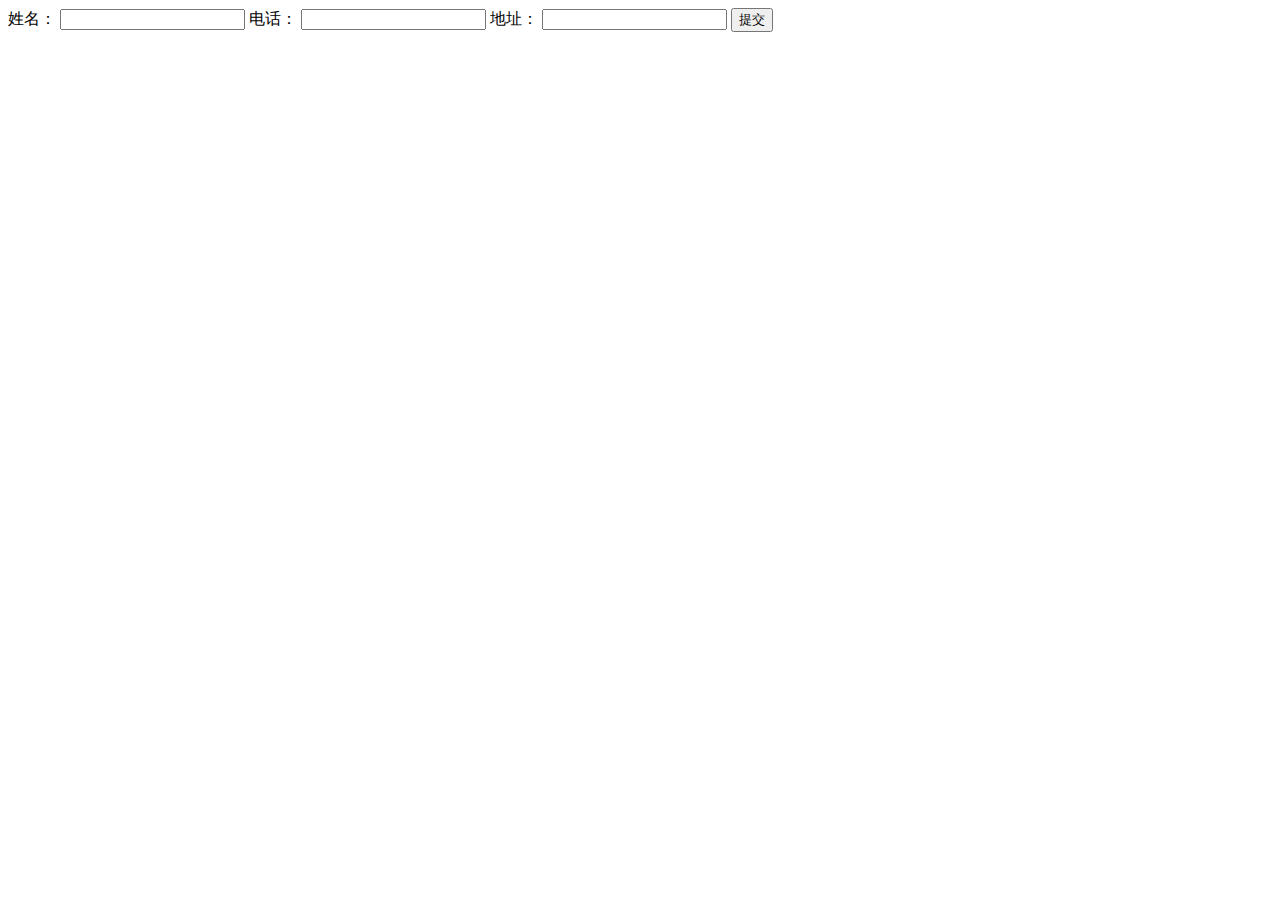
==== database/frontpage.html @ 1202d3cf "开始数据库学习" ====
<!doctype html>
<html lang="en">
<head>
    <meta charset="UTF-8">
    <meta name="viewport"
          content="width=device-width, user-scalable=no, initial-scale=1.0, maximum-scale=1.0, minimum-scale=1.0">
    <meta http-equiv="X-UA-Compatible" content="ie=edge">
    <title>Document</title>
</head>
<body>
<form action="">
    <label for="name">姓名：</label>
    <input type="text" name="name" id="name">

    <label for="phone">电话：</label>
    <input type="number" name="phone" id="phone">

    <label for="address">地址：</label>
    <input type="text" name="address" id="address">

    <button type="submit">提交</button>
</form>
</body>
</html>
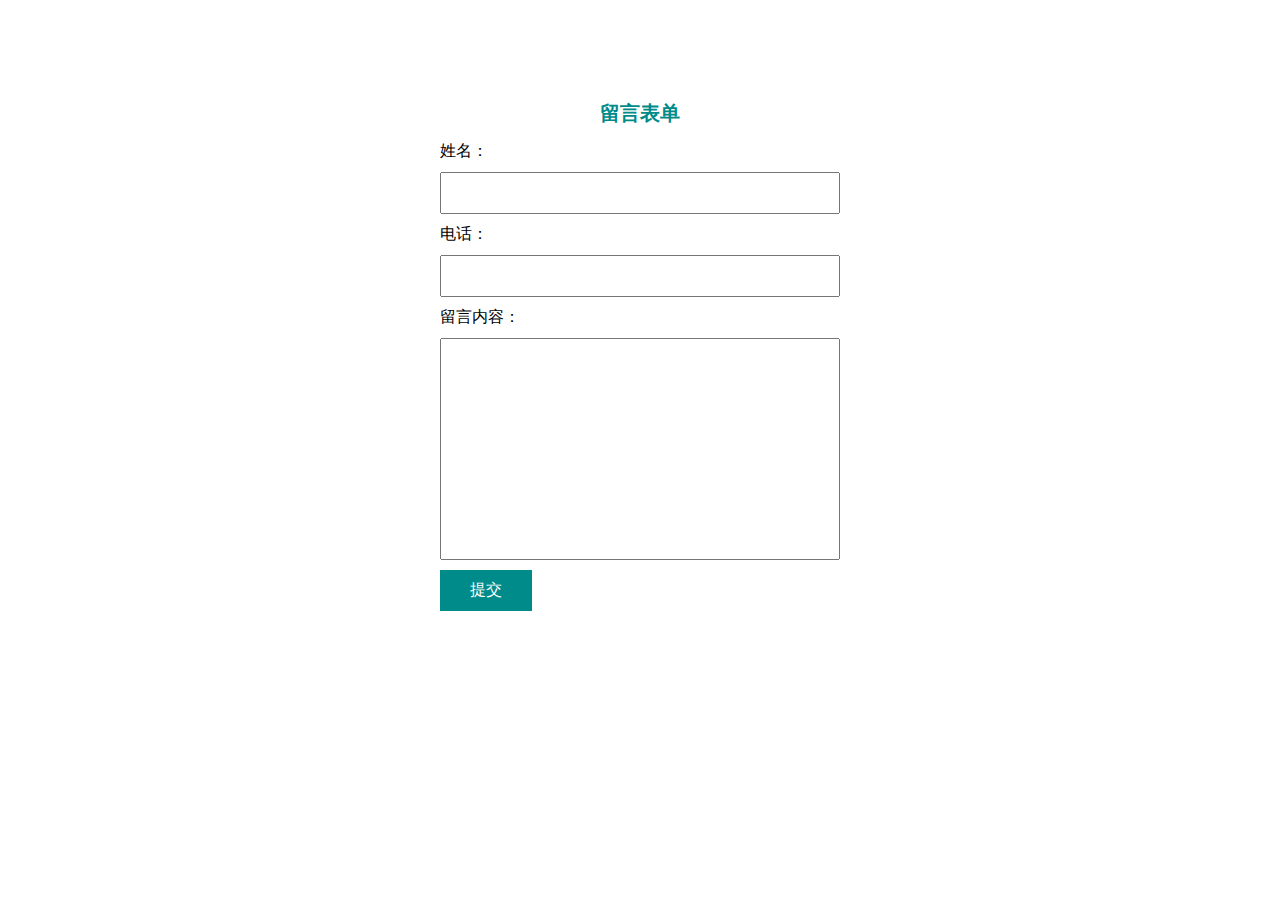
==== commit ef2fa4e3: "数据库创建与数据展示，并添加ignore" ====
--- a/database/frontpage.html
+++ b/database/frontpage.html
@@ -1,22 +1,36 @@
 <!doctype html>
-<html lang="en">
+<html lang="zh">
 <head>
     <meta charset="UTF-8">
     <meta name="viewport"
           content="width=device-width, user-scalable=no, initial-scale=1.0, maximum-scale=1.0, minimum-scale=1.0">
     <meta http-equiv="X-UA-Compatible" content="ie=edge">
     <title>Document</title>
+    <style>
+        form{width: 400px;margin: 100px auto;/*border: 1px solid red*/}
+        legend{text-align: center;font-size: 20px;font-weight: bold;color: darkcyan;
+            margin-bottom: 14px;}
+        label{display: block}
+        input{text-indent:2em;display: block;width: 100%;height: 42px;box-sizing: border-box;margin: 10px 0}
+        button[type=submit]{padding: 10px 30px;color: #fff;font-size: 16px;border: none;
+            background: darkcyan;cursor:pointer}
+        textarea[name=comment]{
+            display: block;max-width: 100%; width: 100%;text-indent: 2em;margin: 10px 0;padding: 20px 14px;box-sizing: border-box;resize: none;font-size: 16px;letter-spacing: 2px;font-family: Consolas,sans-serif;
+        }
+    </style>
 </head>
 <body>
-<form action="">
+<form action="database.php" method="post">
+    <legend>留言表单</legend>
     <label for="name">姓名：</label>
     <input type="text" name="name" id="name">
 
     <label for="phone">电话：</label>
-    <input type="number" name="phone" id="phone">
+    <input type="tel" name="phone" id="phone">
 
-    <label for="address">地址：</label>
-    <input type="text" name="address" id="address">
+    <label for="comment">留言内容：</label>
+<!--    <input type="text" name="address" id="address">-->
+    <textarea name="comment" id="comment" cols="30" rows="10"></textarea>
 
     <button type="submit">提交</button>
 </form>
